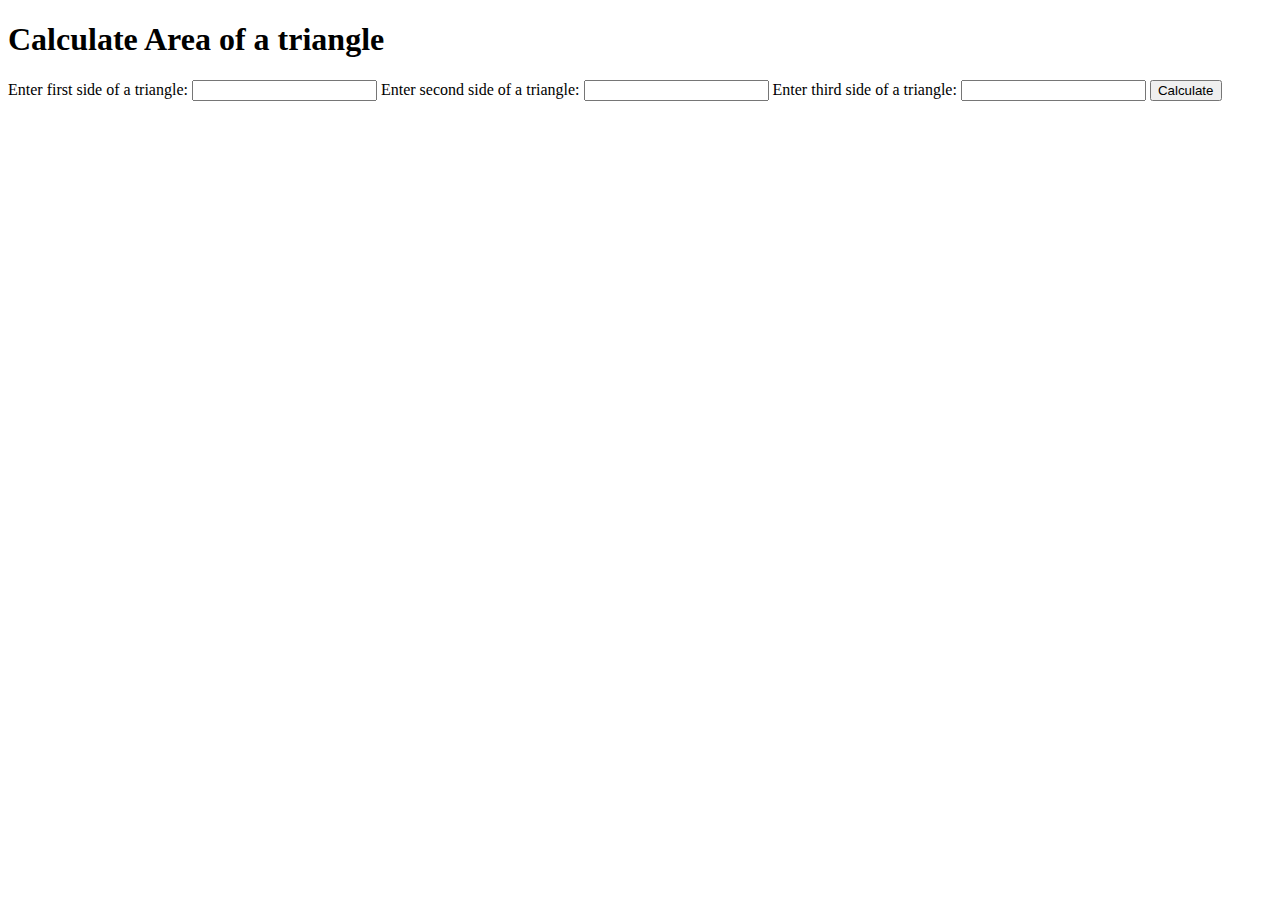
==== Aot.html @ aafbc093 "AOT" ====
<!DOCTYPE html>
<html lang="en">
<head>
    <meta charset="UTF-8">
    <meta http-equiv="X-UA-Compatible" content="IE=edge">
    <meta name="viewport" content="width=device-width, initial-scale=1.0">
    <title>Area of Triangle</title>
    <link rel="stylesheet" href="Aot.css">

</head>
<body>
    <h1>Calculate Area of a triangle</h1>
    <label for="" >Enter first side of a triangle: </label>
     <input type="number" class="triangle-area" >

     <label for="" >Enter second side of a triangle: </label>
     <input type="number" class="triangle-area" >

     <label for="" >Enter third side of a triangle: </label>
     <input type="number" class="triangle-area" >

     <button id="submit-answer-btn">Calculate</button>

     <div id="output-btn"></div>






















    <script src="Aot.js"></script>
</body>
</html>
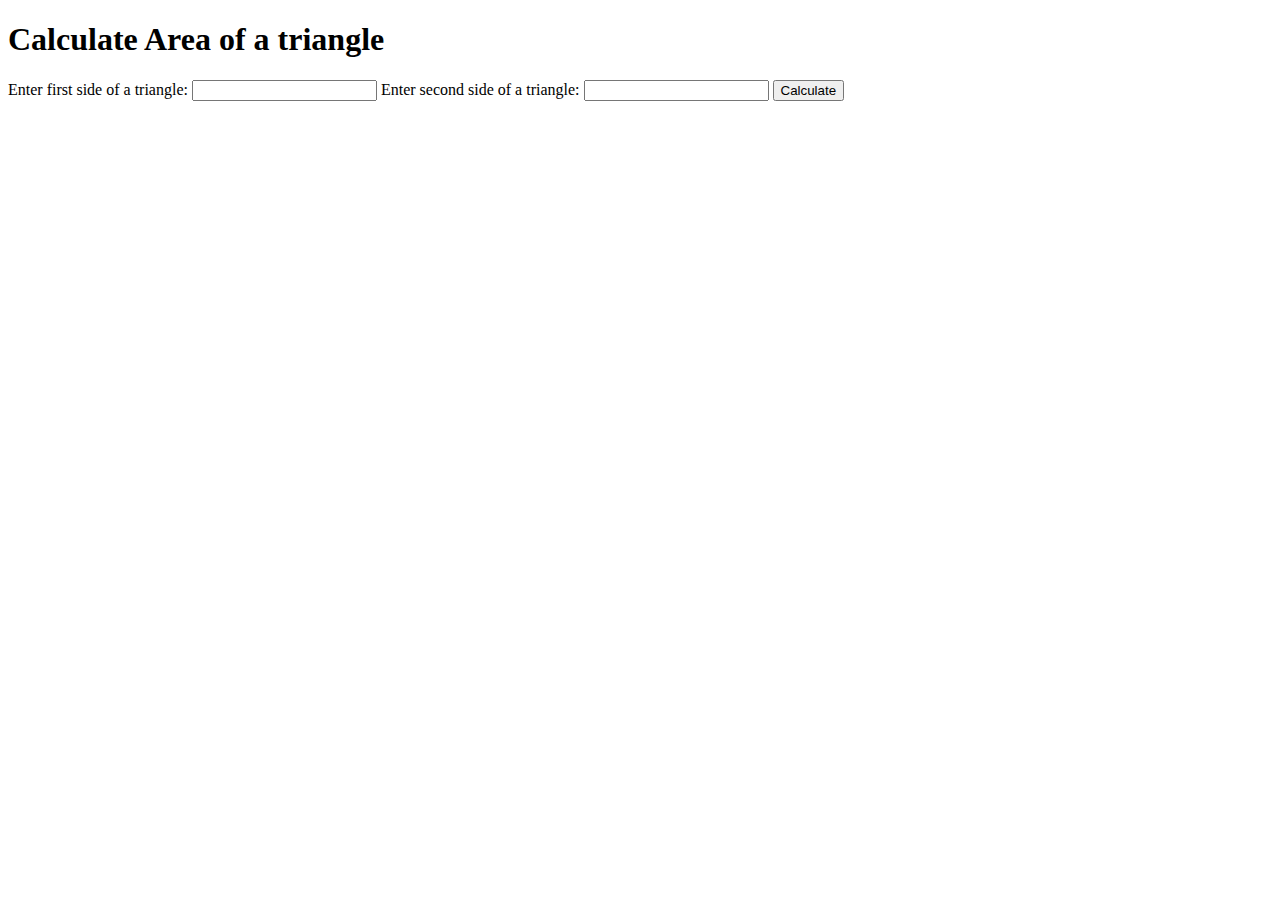
==== commit b99b83c3: "js updated" ====
--- a/Aot.html
+++ b/Aot.html
@@ -10,13 +10,11 @@
 </head>
 <body>
     <h1>Calculate Area of a triangle</h1>
+    
     <label for="" >Enter first side of a triangle: </label>
      <input type="number" class="triangle-area" >
 
      <label for="" >Enter second side of a triangle: </label>
-     <input type="number" class="triangle-area" >
-
-     <label for="" >Enter third side of a triangle: </label>
      <input type="number" class="triangle-area" >
 
      <button id="submit-answer-btn">Calculate</button>
